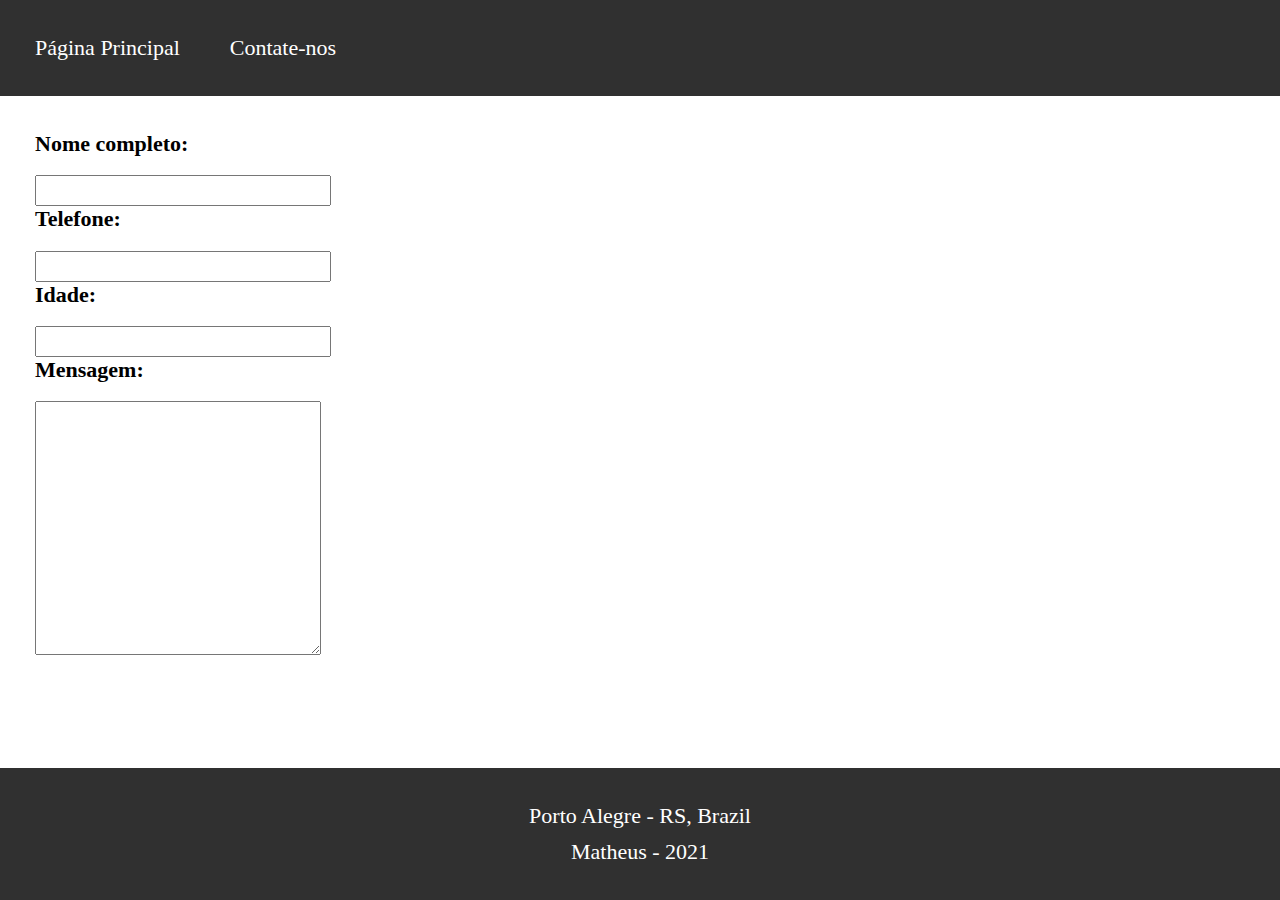
==== Contato.html @ 6910a0f6 "WIP" ====
<!DOCTYPE html>
<html lang="en">

<head>
    <meta charset="UTF-8">
    <meta http-equiv="X-UA-Compatible" content="IE=edge">
    <meta name="viewport" content="width=device-width, initial-scale=1.0">
    <link rel="stylesheet" href="style.css">
    <title>Contato</title>
</head>

<body>
    <div id="site">
        <header>
            <nav>
                <a href="Index.html">Página Principal</a>
                <a href="Contato.html">Contate-nos</a>
            </nav>
        </header>
        <main>
            <h2>Nome completo:</h2>
            <div class="input">
                <input type="text" name="nome" />
            </div>
            <h2>Telefone:</h2>
            <div class="input">
                <input type="text" name="telefone" />
            </div>
            <h2>Idade:</h2>
            <div class="input">
                <input type="number" name="idade">
            </div>
            <h2>Mensagem:</h2>
            <div class="input">
                <textarea name="mensagem" id="mensagem" cols="20" rows="10"></textarea>
            </div>
        </main>
        <footer>
            <div>Porto Alegre - RS, Brazil</div>
            <div>Matheus - 2021</div>
        </footer>
    </div>
</body>

</html>
---- style.css ----
* {
    margin-top: 0px;
    padding-top: 0px;
    font-size: 22px;
}

html, body {
    height: 100vh;
    margin: 0px;
}

h1 {
    max-width: 60ch;
    margin: 20px 0px 30px 0px;
    font-size: 2.5em;
}
    
p {
    max-width: 60ch;
    line-height: 30px;
}

#site {
    height: 100%;
    display: flex;
    flex-direction: column;
}

main {
    flex-grow: 1;
}

#site>* {
    padding:  35px;
}

header {
    display: flex;
    background: rgb(48, 48, 48);
    color: rgb(255, 255, 255);
    align-items: center;
}

#texto {
    margin-bottom: 30px;
    padding: 10px;
}

footer {
    display: flex;
    flex-direction: column;
    align-items: center;
    gap: 10px;
    background: rgb(48, 48, 48);
    color: white;
}

nav {
    display: flex;
    flex-wrap: wrap;
    column-gap: 50px;
    row-gap: 20px;
}

nav a {
    text-decoration: none;
    color: white;
}

nav a:hover {
    text-decoration: underline;
    color: lightgray;
}

#button {
    align-self: center;
    border-radius: 20px;
    padding: 6px 15px 10px 15px;
    background: #303030;
    color: rgb(214, 211, 211);
    font-weight: 700;
    transition: 0.5s;
    cursor: pointer;
}

#button:hover {
    background: rgb(214, 211, 211);
    color: black;
    position: relative;
    top: -5px;
    border: solid #303030 1px;
    box-shadow: 0px 5px 6px 0px rgba(0, 0, 0, 0.30);
}
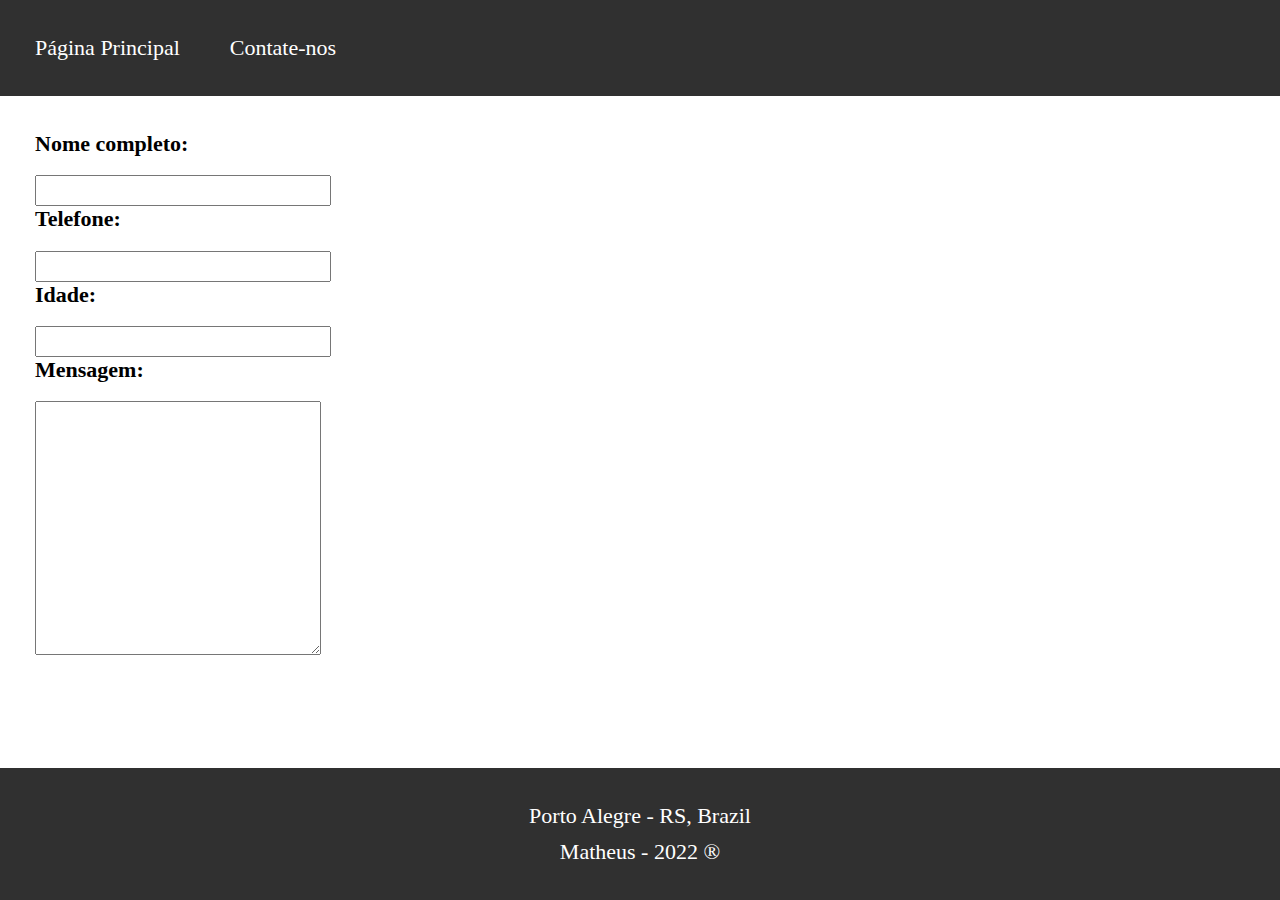
==== commit 7c5c525f: "marca registrada e ano correto" ====
--- a/Contato.html
+++ b/Contato.html
@@ -37,7 +37,7 @@
         </main>
         <footer>
             <div>Porto Alegre - RS, Brazil</div>
-            <div>Matheus - 2021</div>
+            <div>Matheus - 2022 &reg;</div>
         </footer>
     </div>
 </body>
--- a/style.css
+++ b/style.css
@@ -73,6 +73,7 @@
 }
 
 #button {
+    text-decoration: none;
     align-self: center;
     border-radius: 20px;
     padding: 6px 15px 10px 15px;
@@ -84,6 +85,7 @@
 }
 
 #button:hover {
+    text-decoration: none;
     background: rgb(214, 211, 211);
     color: black;
     position: relative;
